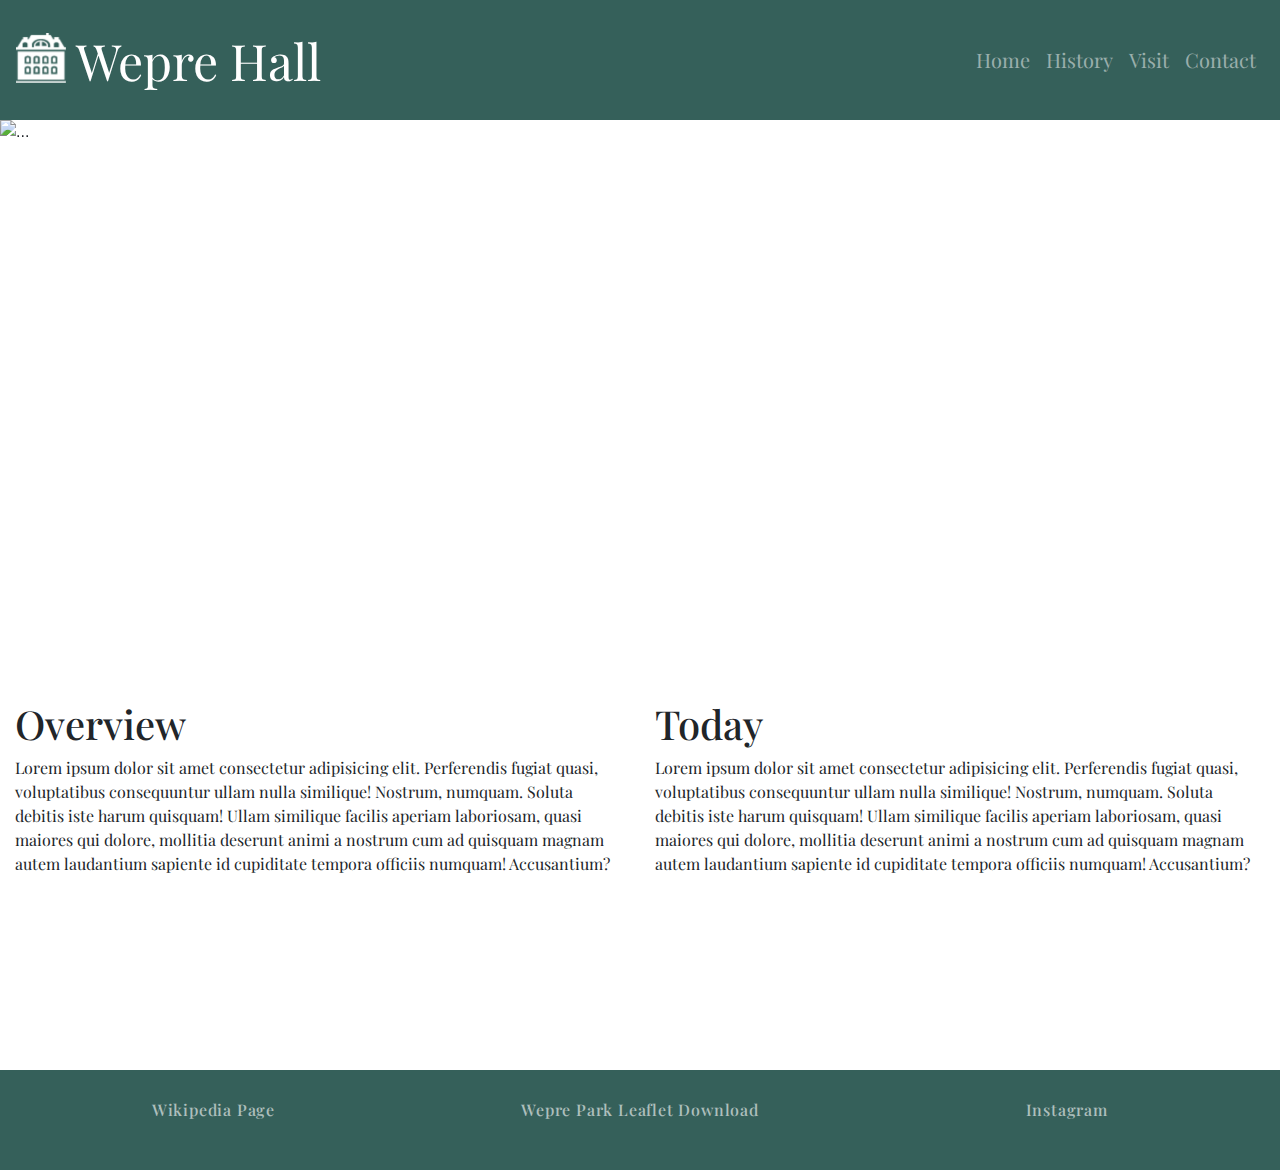
==== index.html @ 111f3ac3 "added content to index.html" ====
<!DOCTYPE html>
<html lang="en">
<head>
   
   
    <meta charset="UTF-8">
    <meta name="viewport" content="width=device-width, initial-scale=1.0">
    <title>Wepre Hall</title>
    <link href="https://fonts.googleapis.com/css2?family=Playfair+Display:wght@500&display=swap" rel="stylesheet">
     <link rel="stylesheet" href="https://maxcdn.bootstrapcdn.com/bootstrap/4.2.1/css/bootstrap.min.css" type="text/css" />
 <script src="https://kit.fontawesome.com/65dede8dbe.js" crossorigin="anonymous"></script>    
<link rel="stylesheet" href="assets/css/styles.css">
   
</head>
<body>
<header>
<nav class="navbar navbar-expand-md navbar-dark navbar-bg-colour">
<a class="navbar-brand title" href="">
<img src="assets/images/LogoMakr.png"  class="d-inline-block align-top logo" alt="" loading="lazy">
Wepre Hall</a>
<button class="navbar-toggler" type="button" data-toggle="collapse" data-target="#navbarTogglerDemo02" aria-controls="navbarTogglerDemo02" aria-expanded="false" aria-label="Toggle navigation">
    <span class="navbar-toggler-icon"></span>
  </button>
<div class="collapse navbar-collapse" id="navbarTogglerDemo02">

<ul class="navbar-nav ml-auto">
<li class="nav-item">
<a class="nav-link" href="index.html">Home</a>
</li>
<li class="nav-item">
<a class="nav-link" href="history.html">History</a>
</li>
<li class="nav-item">
<a class="nav-link" href="visit.html">Visit</a>
</li>
<li class="nav-item">
<a class="nav-link" href="contact.html">Contact</a>
</li>
</ul>
</div>
</nav>
</header>
<section>
<div id="carouselExampleIndicators" class="carousel slide" data-ride="carousel">
  <ol class="carousel-indicators">
    <li data-target="#carouselExampleIndicators" data-slide-to="0" class="active"></li>
    <li data-target="#carouselExampleIndicators" data-slide-to="1"></li>
    <li data-target="#carouselExampleIndicators" data-slide-to="2"></li>
  </ol>
  <div class="carousel-inner">
    <div class="carousel-item active">
      <img src="assets/images/pexels-img-main.jpg" class="d-block w-100  img-responsive" alt="...">
    </div>
    <div class="carousel-item">
      <img src="assets/images/pixabay-interior.jpg" class="d-block w-100  img-responsive" alt="...">
    </div>
    <div class="carousel-item">
      <img src="assets/images/pixabay-interior2.jpg" class="d-block w-100  img-responsive" alt="...">
    </div>
  </div>
  <a class="carousel-control-prev" href="#carouselExampleIndicators" role="button" data-slide="prev">
    <span class="carousel-control-prev-icon" aria-hidden="true"></span>
    <span class="sr-only">Previous</span>
  </a>
  <a class="carousel-control-next" href="#carouselExampleIndicators" role="button" data-slide="next">
    <span class="carousel-control-next-icon" aria-hidden="true"></span>
    <span class="sr-only">Next</span>
  </a>
</div>
</section>
<article class="container-fluid">
<div class="row">
<div class="col-lg-6 col-sm-12 home-content">
<h1>Overview</h1>
<p>Lorem ipsum dolor sit amet consectetur adipisicing elit. Perferendis fugiat quasi, voluptatibus consequuntur ullam nulla similique! Nostrum, numquam. Soluta debitis iste harum quisquam! Ullam similique facilis aperiam laboriosam, quasi maiores qui dolore, mollitia deserunt animi a nostrum cum ad quisquam magnam autem laudantium sapiente id cupiditate tempora officiis numquam! Accusantium?</p>
</div>
<div class="col-lg-6 col-sm-12 home-content">
<h1>Today</h1>
<p>Lorem ipsum dolor sit amet consectetur adipisicing elit. Perferendis fugiat quasi, voluptatibus consequuntur ullam nulla similique! Nostrum, numquam. Soluta debitis iste harum quisquam! Ullam similique facilis aperiam laboriosam, quasi maiores qui dolore, mollitia deserunt animi a nostrum cum ad quisquam magnam autem laudantium sapiente id cupiditate tempora officiis numquam! Accusantium?</p>
</div>
</div>

</article>
<footer class="container-fluid">
<div class="row">
<div class="col-sm-4">
<h6 class="footer-font">Wikipedia Page <i class="fab fa-wikipedia-w"></i></h6>

</div>
<div class="col-sm-4">
 <h6 class="footer-font">Wepre Park Leaflet Download <i class="fas fa-file-download"></i></h6>

</div>
<div class="col-sm-4">
<h6 class="footer-font">Instagram <i class="fab fa-instagram"></i></h6>

</div>
</div>
</footer>
<script src="https://code.jquery.com/jquery-3.5.1.slim.min.js" integrity="sha384-DfXdz2htPH0lsSSs5nCTpuj/zy4C+OGpamoFVy38MVBnE+IbbVYUew+OrCXaRkfj" crossorigin="anonymous"></script>     <script src="https://cdn.jsdelivr.net/npm/popper.js@1.16.1/dist/umd/popper.min.js" integrity="sha384-9/reFTGAW83EW2RDu2S0VKaIzap3H66lZH81PoYlFhbGU+6BZp6G7niu735Sk7lN" crossorigin="anonymous"></script>     <script src="https://stackpath.bootstrapcdn.com/bootstrap/4.5.2/js/bootstrap.min.js" integrity="sha384-B4gt1jrGC7Jh4AgTPSdUtOBvfO8shuf57BaghqFfPlYxofvL8/KUEfYiJOMMV+rV" crossorigin="anonymous"></script>
</body>
</html>
---- assets/css/styles.css ----
/*********************colours***********/
.navbar-bg-colour{
    background-color:#35605a;
    
}
/***************************Navbar**********************/
.title{
    font-family: 'Playfair Display', serif;
    font-size: 50px;
    
}
.navbar{
    min-height: 120px;
    font-size: 20px;
    font-family: 'Playfair Display', serif;
}
.logo{
    margin-top: 10px;
height: 50px;
width: 50px;
}

/************************Footer***********************/

footer{
    background-color: #35605a;
     min-height: 100px;
     color:#fff;
     font-weight: 300;
     text-align: center;
     font-family: 'Playfair Display', serif;
     letter-spacing: 0.8px;
     padding-top: 30px;
     padding-bottom: 30px;
}

.footer-font{
    opacity: 0.6;
}
.footer-font:hover{
    opacity: 0.8;
}

/******************media queries***************/

@media(max-width:760px){
.title{
    font-size: 30px;
}
.logo{
    height: 30px;
    width: 30px;
}
.navbar{
   min-height: 32px;
} 
}

@media(max-width:575px){
  .title{
    font-size: 25px;
}
.logo{
    height: 25px;
    width: 25px;
    margin-top: 5px;
} 

}

@media(min-width:1000px){

.carousel-item{
    height: 550px;
}
}


/**********************************Home Page*****************************/

.home-content{
    height: 400px;
    width: 100%;
    font-family: 'Playfair Display', serif;
    padding-top: 30px;
}
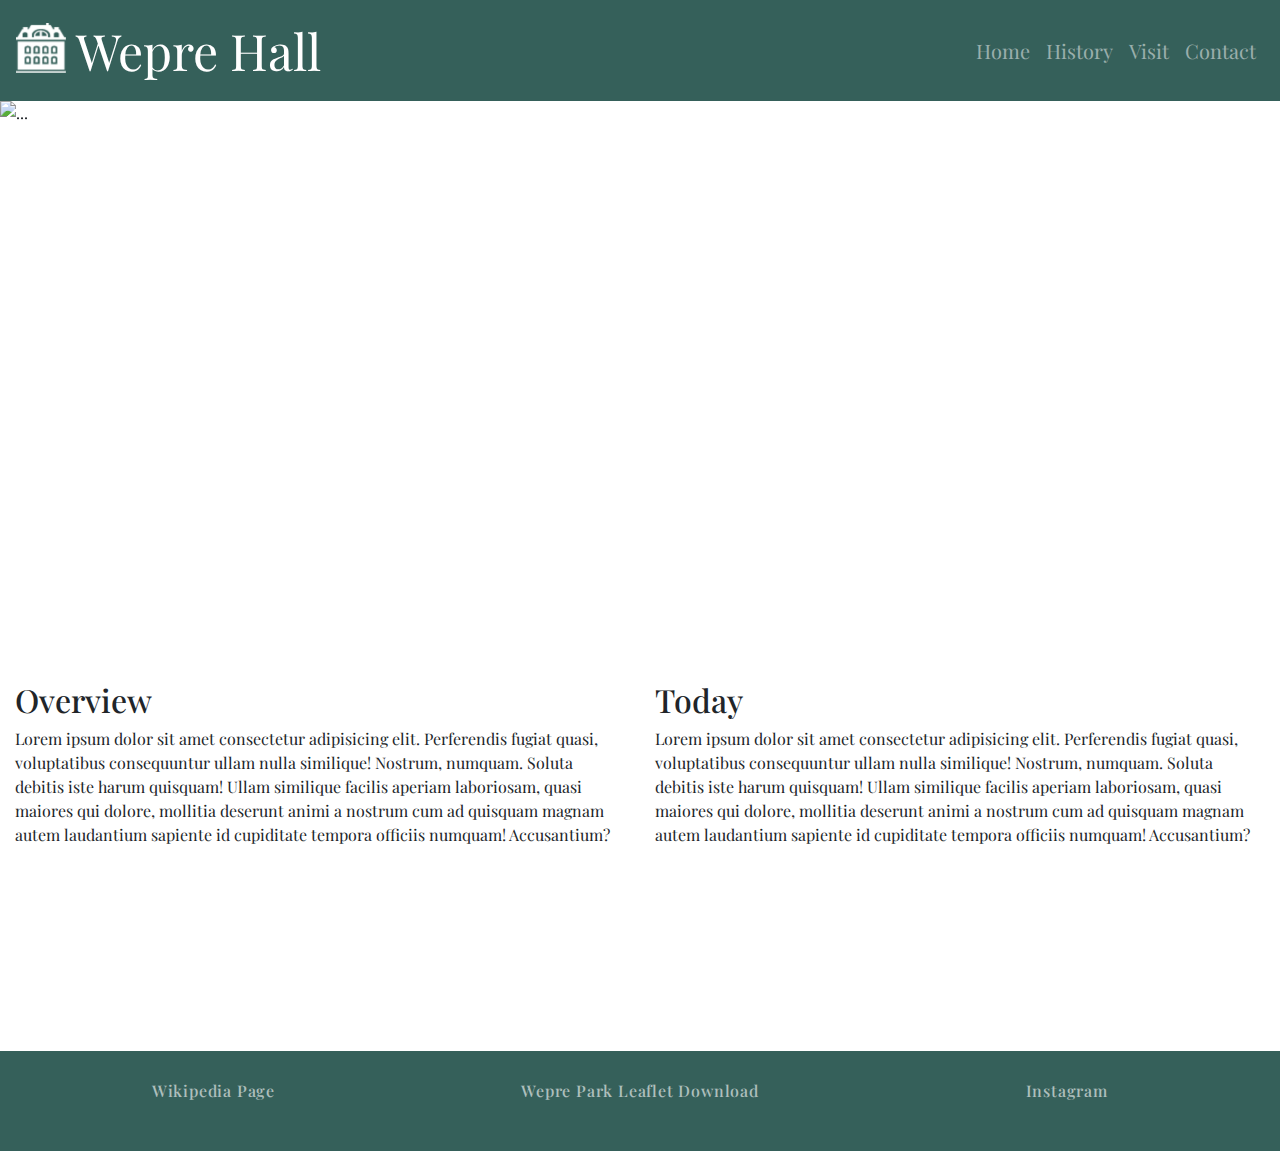
==== commit 714ecdbe: "add image and timeline to history.html" ====
--- a/index.html
+++ b/index.html
@@ -71,11 +71,11 @@
 <article class="container-fluid">
 <div class="row">
 <div class="col-lg-6 col-sm-12 home-content">
-<h1>Overview</h1>
+<h2>Overview <i class="fas fa-binoculars"></i></h2>
 <p>Lorem ipsum dolor sit amet consectetur adipisicing elit. Perferendis fugiat quasi, voluptatibus consequuntur ullam nulla similique! Nostrum, numquam. Soluta debitis iste harum quisquam! Ullam similique facilis aperiam laboriosam, quasi maiores qui dolore, mollitia deserunt animi a nostrum cum ad quisquam magnam autem laudantium sapiente id cupiditate tempora officiis numquam! Accusantium?</p>
 </div>
 <div class="col-lg-6 col-sm-12 home-content">
-<h1>Today</h1>
+<h2>Today <i class="fas fa-calendar-day"></i></h2>
 <p>Lorem ipsum dolor sit amet consectetur adipisicing elit. Perferendis fugiat quasi, voluptatibus consequuntur ullam nulla similique! Nostrum, numquam. Soluta debitis iste harum quisquam! Ullam similique facilis aperiam laboriosam, quasi maiores qui dolore, mollitia deserunt animi a nostrum cum ad quisquam magnam autem laudantium sapiente id cupiditate tempora officiis numquam! Accusantium?</p>
 </div>
 </div>
--- a/assets/css/styles.css
+++ b/assets/css/styles.css
@@ -1,3 +1,9 @@
+body {
+    font-family: 'Playfair Display', serif;
+}
+
+
+
 /*********************colours***********/
 .navbar-bg-colour{
     background-color:#35605a;
@@ -10,7 +16,7 @@
     
 }
 .navbar{
-    min-height: 120px;
+    min-height: 100px;
     font-size: 20px;
     font-family: 'Playfair Display', serif;
 }
@@ -43,7 +49,7 @@
 
 /******************media queries***************/
 
-@media(max-width:760px){
+@media(max-width:1000px){
 .title{
     font-size: 30px;
 }
@@ -73,6 +79,10 @@
 .carousel-item{
     height: 550px;
 }
+
+.big-pic-history{
+    max-height:650px;
+    }
 }
 
 
@@ -85,3 +95,63 @@
     padding-top: 30px;
 }
 
+/******************History*****************************/
+
+.big-pic-history{
+    width: 100%;
+    }
+
+.history-heading {
+
+    margin: 50px 0 50px 0;
+}
+.history-heading i {
+    padding-left: 5px;
+}
+
+.timeline-item {
+    padding: 4em 2em 0em 2em;
+    position: relative;
+    
+    border-left: 1px solid;
+}
+
+.timeline-item p {
+    padding: 0;
+    margin: 0;
+}
+
+.timeline-item:before {
+    content: attr(data-dates);
+    position: absolute;
+    left: 2.5em;
+    top: 3em;
+    display: block;
+    font-weight: 500;
+    font-size: 0.8em;
+    padding: 0;
+    margin: 0;
+}
+
+.timeline-item:after {
+    width: 12px;
+    height: 12px;
+    display: block;
+    top: 2.4em;
+    position: absolute;
+    left: -6px;
+    border-radius: 12px;
+    content: '';
+    background: #35605a;
+}
+
+.history-items {
+    margin-bottom: 30px;
+}
+
+.section-column{
+    margin-left:50px;
+}
+
+/********************************Visit page****************************/
+
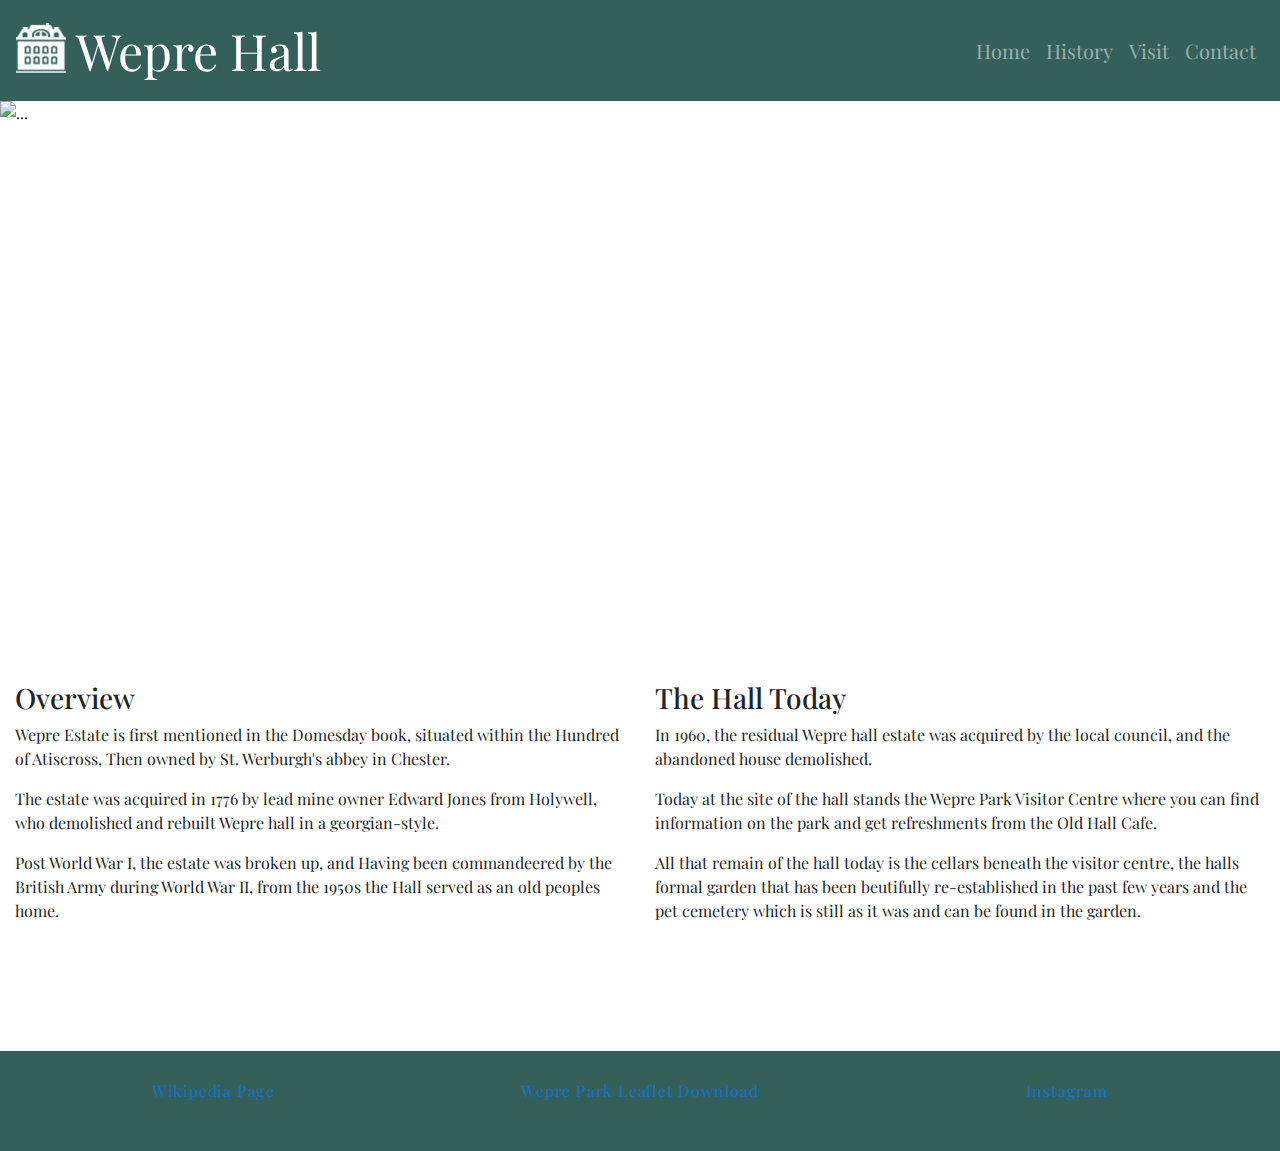
==== commit 7574e031: "add bootstap classes to make navbar sticky" ====
--- a/index.html
+++ b/index.html
@@ -1,102 +1,145 @@
 <!DOCTYPE html>
 <html lang="en">
+
 <head>
-   
-   
-    <meta charset="UTF-8">
-    <meta name="viewport" content="width=device-width, initial-scale=1.0">
-    <title>Wepre Hall</title>
-    <link href="https://fonts.googleapis.com/css2?family=Playfair+Display:wght@500&display=swap" rel="stylesheet">
-     <link rel="stylesheet" href="https://maxcdn.bootstrapcdn.com/bootstrap/4.2.1/css/bootstrap.min.css" type="text/css" />
- <script src="https://kit.fontawesome.com/65dede8dbe.js" crossorigin="anonymous"></script>    
-<link rel="stylesheet" href="assets/css/styles.css">
-   
+
+
+	<meta charset="UTF-8">
+	<meta name="viewport" content="width=device-width, initial-scale=1.0">
+
+	<link rel="apple-touch-icon" sizes="180x180" href="assets/favicon/apple-touch-icon.png">
+	<link rel="icon" type="image/png" sizes="32x32" href="assets/favicon/favicon-32x32.png">
+	<link rel="icon" type="image/png" sizes="16x16" href="assets/favicon/favicon-16x16.png">
+	<link rel="manifest" href="assets/favicon/site.webmanifest">
+	<link rel="mask-icon" href="assets/favicon/safari-pinned-tab.svg" color="#5bbad5">
+	<meta name="msapplication-TileColor" content="#da532c">
+	<meta name="theme-color" content="#ffffff">
+
+
+
+	<title>Wepre Hall</title>
+	<link href="https://fonts.googleapis.com/css2?family=Playfair+Display:wght@500&display=swap" rel="stylesheet">
+	<link rel="stylesheet" href="https://maxcdn.bootstrapcdn.com/bootstrap/4.2.1/css/bootstrap.min.css"
+		type="text/css" />
+	<script src="https://kit.fontawesome.com/65dede8dbe.js" crossorigin="anonymous"></script>
+	<link rel="stylesheet" href="assets/css/styles.css">
+
 </head>
+
 <body>
-<header>
-<nav class="navbar navbar-expand-md navbar-dark navbar-bg-colour">
-<a class="navbar-brand title" href="">
-<img src="assets/images/LogoMakr.png"  class="d-inline-block align-top logo" alt="" loading="lazy">
+	<header class="sticky-top">
+		<nav class="navbar navbar-expand-md navbar-dark navbar-bg-colour">
+			<a class="navbar-brand title" href="">
+				<img src="assets/images/LogoMakr.png"  class="d-inline-block align-top logo" alt="" loading="lazy">
 Wepre Hall</a>
-<button class="navbar-toggler" type="button" data-toggle="collapse" data-target="#navbarTogglerDemo02" aria-controls="navbarTogglerDemo02" aria-expanded="false" aria-label="Toggle navigation">
+				<button class="navbar-toggler" type="button" data-toggle="collapse" data-target="#navbarTogglerDemo02" aria-controls="navbarTogglerDemo02" aria-expanded="false" aria-label="Toggle navigation">
     <span class="navbar-toggler-icon"></span>
   </button>
-<div class="collapse navbar-collapse" id="navbarTogglerDemo02">
+				<div class="collapse navbar-collapse" id="navbarTogglerDemo02">
 
-<ul class="navbar-nav ml-auto">
-<li class="nav-item">
-<a class="nav-link" href="index.html">Home</a>
-</li>
-<li class="nav-item">
-<a class="nav-link" href="history.html">History</a>
-</li>
-<li class="nav-item">
-<a class="nav-link" href="visit.html">Visit</a>
-</li>
-<li class="nav-item">
-<a class="nav-link" href="contact.html">Contact</a>
-</li>
-</ul>
-</div>
-</nav>
-</header>
-<section>
-<div id="carouselExampleIndicators" class="carousel slide" data-ride="carousel">
-  <ol class="carousel-indicators">
-    <li data-target="#carouselExampleIndicators" data-slide-to="0" class="active"></li>
-    <li data-target="#carouselExampleIndicators" data-slide-to="1"></li>
-    <li data-target="#carouselExampleIndicators" data-slide-to="2"></li>
-  </ol>
-  <div class="carousel-inner">
-    <div class="carousel-item active">
-      <img src="assets/images/pexels-img-main.jpg" class="d-block w-100  img-responsive" alt="...">
+					<ul class="navbar-nav ml-auto">
+						<li class="nav-item">
+							<a class="nav-link" href="index.html">Home</a>
+						</li>
+						<li class="nav-item">
+							<a class="nav-link" href="history.html">History</a>
+						</li>
+						<li class="nav-item">
+							<a class="nav-link" href="visit.html">Visit</a>
+						</li>
+						<li class="nav-item">
+							<a class="nav-link" href="contact.html">Contact</a>
+						</li>
+					</ul>
+				</div>
+		</nav>
+	</header>
+	<aside>
+		<div id="carouselExampleIndicators" class="carousel slide" data-ride="carousel">
+			<ol class="carousel-indicators">
+				<li data-target="#carouselExampleIndicators" data-slide-to="0" class="active"></li>
+				<li data-target="#carouselExampleIndicators" data-slide-to="1"></li>
+				<li data-target="#carouselExampleIndicators" data-slide-to="2"></li>
+			</ol>
+			<div class="carousel-inner">
+				<div class="carousel-item active">
+					<img src="assets/images/pexels-img-main.jpg" class="d-block w-100  img-responsive" alt="...">
     </div>
-    <div class="carousel-item">
-      <img src="assets/images/pixabay-interior.jpg" class="d-block w-100  img-responsive" alt="...">
+					<div class="carousel-item">
+						<img src="assets/images/pixabay-interior.jpg" class="d-block w-100  img-responsive" alt="...">
     </div>
-    <div class="carousel-item">
-      <img src="assets/images/pixabay-interior2.jpg" class="d-block w-100  img-responsive" alt="...">
+						<div class="carousel-item">
+							<img src="assets/images/pixabay-interior2.jpg" class="d-block w-100  img-responsive" alt="...">
     </div>
-  </div>
-  <a class="carousel-control-prev" href="#carouselExampleIndicators" role="button" data-slide="prev">
-    <span class="carousel-control-prev-icon" aria-hidden="true"></span>
-    <span class="sr-only">Previous</span>
-  </a>
-  <a class="carousel-control-next" href="#carouselExampleIndicators" role="button" data-slide="next">
-    <span class="carousel-control-next-icon" aria-hidden="true"></span>
-    <span class="sr-only">Next</span>
-  </a>
-</div>
-</section>
-<article class="container-fluid">
-<div class="row">
-<div class="col-lg-6 col-sm-12 home-content">
-<h2>Overview <i class="fas fa-binoculars"></i></h2>
-<p>Lorem ipsum dolor sit amet consectetur adipisicing elit. Perferendis fugiat quasi, voluptatibus consequuntur ullam nulla similique! Nostrum, numquam. Soluta debitis iste harum quisquam! Ullam similique facilis aperiam laboriosam, quasi maiores qui dolore, mollitia deserunt animi a nostrum cum ad quisquam magnam autem laudantium sapiente id cupiditate tempora officiis numquam! Accusantium?</p>
-</div>
-<div class="col-lg-6 col-sm-12 home-content">
-<h2>Today <i class="fas fa-calendar-day"></i></h2>
-<p>Lorem ipsum dolor sit amet consectetur adipisicing elit. Perferendis fugiat quasi, voluptatibus consequuntur ullam nulla similique! Nostrum, numquam. Soluta debitis iste harum quisquam! Ullam similique facilis aperiam laboriosam, quasi maiores qui dolore, mollitia deserunt animi a nostrum cum ad quisquam magnam autem laudantium sapiente id cupiditate tempora officiis numquam! Accusantium?</p>
-</div>
-</div>
+						</div>
+						<a class="carousel-control-prev" href="#carouselExampleIndicators" role="button"
+							data-slide="prev">
+							<span class="carousel-control-prev-icon" aria-hidden="true"></span>
+							<span class="sr-only">Previous</span>
+						</a>
+						<a class="carousel-control-next" href="#carouselExampleIndicators" role="button"
+							data-slide="next">
+							<span class="carousel-control-next-icon" aria-hidden="true"></span>
+							<span class="sr-only">Next</span>
+						</a>
+					</div>
+	</aside>
+	<section class="container-fluid">
+		<div class="row">
+			<div class="col-lg-6 col-sm-12 home-content">
+				<h3 class="overview-heading">Overview <i class="fas fa-binoculars"></i></h3>
+				<p>Wepre Estate is first mentioned in the Domesday book, situated within the Hundred of Atiscross, Then
+					owned by St. Werburgh's abbey in Chester.</p>
+					
+					<p>The estate was acquired in 1776 by lead mine owner Edward Jones from Holywell, who demolished and rebuilt Wepre hall in a georgian-style.</p>
+<p>	Post World War I, the estate was broken up, and Having been commandeered by the British Army during
+				World War II, from the 1950s the Hall served as an old peoples home.</p>
+			</div>
+			<div class="col-lg-6 col-sm-12 home-content">
+				<h3 class="the-hall-today-heading">The Hall Today <i class="fas fa-calendar-day"></i></h3>
+			
+				<p>In 1960, the residual Wepre hall estate was acquired by the local council, and the abandoned house demolished.</p>
+                <p>Today at the site of the hall stands the Wepre Park Visitor Centre where you can find information on the park and get refreshments from the Old Hall Cafe.</p>
+                <p>All that remain of the hall today is the cellars beneath the visitor centre, the halls formal garden that has been beutifully re-established in the past few years and the pet cemetery which is still as it was and can be found in the garden.</p> 
+                </div>
+			</div>
 
-</article>
-<footer class="container-fluid">
-<div class="row">
-<div class="col-sm-4">
-<h6 class="footer-font">Wikipedia Page <i class="fab fa-wikipedia-w"></i></h6>
+	</section>
+	<footer class="container-fluid">
+		<div class="row">
+			<div class="col-sm-4 footer-style">
+				<a href="https://en.wikipedia.org/wiki/Wepre_Park" target="_blank">
+					<h6 class="footer-font">Wikipedia Page
+						<i class="fab fa-wikipedia-w"></i></h6>
+				</a>
 
-</div>
-<div class="col-sm-4">
- <h6 class="footer-font">Wepre Park Leaflet Download <i class="fas fa-file-download"></i></h6>
+			</div>
+			<div class="col-sm-4 footer-style">
+				<a href="assets/docs/Discover-Wepre-Park-Booklet.pdf" target="_blank">
+					<h6 class="footer-font">Wepre Park Leaflet Download
+						<i class="fas fa-file-download"></i></h6>
+				</a>
 
-</div>
-<div class="col-sm-4">
-<h6 class="footer-font">Instagram <i class="fab fa-instagram"></i></h6>
+			</div>
+			<div class="col-sm-4 footer-style">
+				<a href="https://www.instagram.com" target="_blank">
+					<h6 class="footer-font">Instagram
+						<i class="fab fa-instagram"></i> </h6>
+				</a>
 
-</div>
-</div>
-</footer>
-<script src="https://code.jquery.com/jquery-3.5.1.slim.min.js" integrity="sha384-DfXdz2htPH0lsSSs5nCTpuj/zy4C+OGpamoFVy38MVBnE+IbbVYUew+OrCXaRkfj" crossorigin="anonymous"></script>     <script src="https://cdn.jsdelivr.net/npm/popper.js@1.16.1/dist/umd/popper.min.js" integrity="sha384-9/reFTGAW83EW2RDu2S0VKaIzap3H66lZH81PoYlFhbGU+6BZp6G7niu735Sk7lN" crossorigin="anonymous"></script>     <script src="https://stackpath.bootstrapcdn.com/bootstrap/4.5.2/js/bootstrap.min.js" integrity="sha384-B4gt1jrGC7Jh4AgTPSdUtOBvfO8shuf57BaghqFfPlYxofvL8/KUEfYiJOMMV+rV" crossorigin="anonymous"></script>
+			</div>
+		</div>
+	</footer>
+	<!-- /*below code copied off slack channel* -->
+	<script src="https://code.jquery.com/jquery-3.5.1.slim.min.js"
+		integrity="sha384-DfXdz2htPH0lsSSs5nCTpuj/zy4C+OGpamoFVy38MVBnE+IbbVYUew+OrCXaRkfj" crossorigin="anonymous">
+	</script>
+	<script src="https://cdn.jsdelivr.net/npm/popper.js@1.16.1/dist/umd/popper.min.js"
+		integrity="sha384-9/reFTGAW83EW2RDu2S0VKaIzap3H66lZH81PoYlFhbGU+6BZp6G7niu735Sk7lN" crossorigin="anonymous">
+	</script>
+	<script src="https://stackpath.bootstrapcdn.com/bootstrap/4.5.2/js/bootstrap.min.js"
+		integrity="sha384-B4gt1jrGC7Jh4AgTPSdUtOBvfO8shuf57BaghqFfPlYxofvL8/KUEfYiJOMMV+rV" crossorigin="anonymous">
+	</script>
 </body>
+
 </html>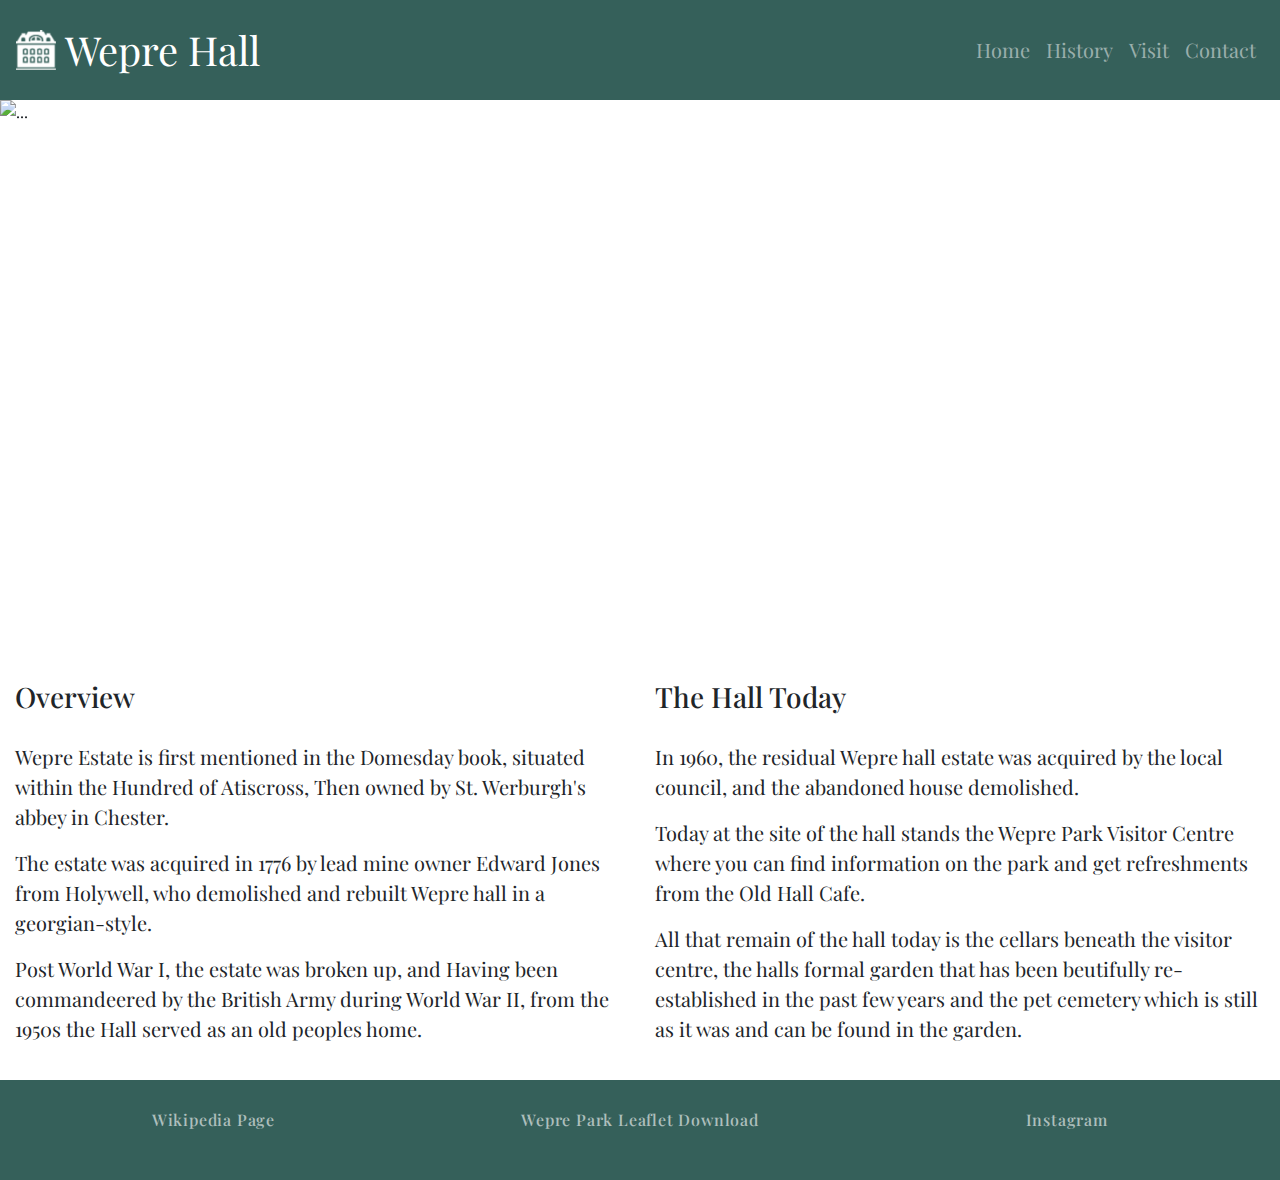
==== commit d73a8b4a: "formatted all docs using prettier" ====
--- a/index.html
+++ b/index.html
@@ -1,145 +1,248 @@
 <!DOCTYPE html>
 <html lang="en">
+  <head>
+    <meta charset="UTF-8" />
+    <meta name="viewport" content="width=device-width, initial-scale=1.0" />
+    <title>Wepre Hall</title>
+    <!-- Favicon link sourced from Realfavicongenerator.net  -->
+    <link
+      rel="apple-touch-icon"
+      sizes="180x180"
+      href="assets/favicon/apple-touch-icon.png"
+    />
+    <link
+      rel="icon"
+      type="image/png"
+      sizes="32x32"
+      href="assets/favicon/favicon-32x32.png"
+    />
+    <link
+      rel="icon"
+      type="image/png"
+      sizes="16x16"
+      href="assets/favicon/favicon-16x16.png"
+    />
+    <link rel="manifest" href="assets/favicon/site.webmanifest" />
+    <link
+      rel="mask-icon"
+      href="assets/favicon/safari-pinned-tab.svg"
+      color="#5bbad5"
+    />
+    <meta name="msapplication-TileColor" content="#da532c" />
+    <meta name="theme-color" content="#ffffff" />
 
-<head>
-
-
-	<meta charset="UTF-8">
-	<meta name="viewport" content="width=device-width, initial-scale=1.0">
-
-	<link rel="apple-touch-icon" sizes="180x180" href="assets/favicon/apple-touch-icon.png">
-	<link rel="icon" type="image/png" sizes="32x32" href="assets/favicon/favicon-32x32.png">
-	<link rel="icon" type="image/png" sizes="16x16" href="assets/favicon/favicon-16x16.png">
-	<link rel="manifest" href="assets/favicon/site.webmanifest">
-	<link rel="mask-icon" href="assets/favicon/safari-pinned-tab.svg" color="#5bbad5">
-	<meta name="msapplication-TileColor" content="#da532c">
-	<meta name="theme-color" content="#ffffff">
-
-
-
-	<title>Wepre Hall</title>
-	<link href="https://fonts.googleapis.com/css2?family=Playfair+Display:wght@500&display=swap" rel="stylesheet">
-	<link rel="stylesheet" href="https://maxcdn.bootstrapcdn.com/bootstrap/4.2.1/css/bootstrap.min.css"
-		type="text/css" />
-	<script src="https://kit.fontawesome.com/65dede8dbe.js" crossorigin="anonymous"></script>
-	<link rel="stylesheet" href="assets/css/styles.css">
-
-</head>
-
-<body>
-	<header class="sticky-top">
-		<nav class="navbar navbar-expand-md navbar-dark navbar-bg-colour">
-			<a class="navbar-brand title" href="">
-				<img src="assets/images/LogoMakr.png"  class="d-inline-block align-top logo" alt="" loading="lazy">
-Wepre Hall</a>
-				<button class="navbar-toggler" type="button" data-toggle="collapse" data-target="#navbarTogglerDemo02" aria-controls="navbarTogglerDemo02" aria-expanded="false" aria-label="Toggle navigation">
-    <span class="navbar-toggler-icon"></span>
-  </button>
-				<div class="collapse navbar-collapse" id="navbarTogglerDemo02">
-
-					<ul class="navbar-nav ml-auto">
-						<li class="nav-item">
-							<a class="nav-link" href="index.html">Home</a>
-						</li>
-						<li class="nav-item">
-							<a class="nav-link" href="history.html">History</a>
-						</li>
-						<li class="nav-item">
-							<a class="nav-link" href="visit.html">Visit</a>
-						</li>
-						<li class="nav-item">
-							<a class="nav-link" href="contact.html">Contact</a>
-						</li>
-					</ul>
-				</div>
-		</nav>
-	</header>
-	<aside>
-		<div id="carouselExampleIndicators" class="carousel slide" data-ride="carousel">
-			<ol class="carousel-indicators">
-				<li data-target="#carouselExampleIndicators" data-slide-to="0" class="active"></li>
-				<li data-target="#carouselExampleIndicators" data-slide-to="1"></li>
-				<li data-target="#carouselExampleIndicators" data-slide-to="2"></li>
-			</ol>
-			<div class="carousel-inner">
-				<div class="carousel-item active">
-					<img src="assets/images/pexels-img-main.jpg" class="d-block w-100  img-responsive" alt="...">
-    </div>
-					<div class="carousel-item">
-						<img src="assets/images/pixabay-interior.jpg" class="d-block w-100  img-responsive" alt="...">
-    </div>
-						<div class="carousel-item">
-							<img src="assets/images/pixabay-interior2.jpg" class="d-block w-100  img-responsive" alt="...">
-    </div>
-						</div>
-						<a class="carousel-control-prev" href="#carouselExampleIndicators" role="button"
-							data-slide="prev">
-							<span class="carousel-control-prev-icon" aria-hidden="true"></span>
-							<span class="sr-only">Previous</span>
-						</a>
-						<a class="carousel-control-next" href="#carouselExampleIndicators" role="button"
-							data-slide="next">
-							<span class="carousel-control-next-icon" aria-hidden="true"></span>
-							<span class="sr-only">Next</span>
-						</a>
-					</div>
-	</aside>
-	<section class="container-fluid">
-		<div class="row">
-			<div class="col-lg-6 col-sm-12 home-content">
-				<h3 class="overview-heading">Overview <i class="fas fa-binoculars"></i></h3>
-				<p>Wepre Estate is first mentioned in the Domesday book, situated within the Hundred of Atiscross, Then
-					owned by St. Werburgh's abbey in Chester.</p>
-					
-					<p>The estate was acquired in 1776 by lead mine owner Edward Jones from Holywell, who demolished and rebuilt Wepre hall in a georgian-style.</p>
-<p>	Post World War I, the estate was broken up, and Having been commandeered by the British Army during
-				World War II, from the 1950s the Hall served as an old peoples home.</p>
-			</div>
-			<div class="col-lg-6 col-sm-12 home-content">
-				<h3 class="the-hall-today-heading">The Hall Today <i class="fas fa-calendar-day"></i></h3>
-			
-				<p>In 1960, the residual Wepre hall estate was acquired by the local council, and the abandoned house demolished.</p>
-                <p>Today at the site of the hall stands the Wepre Park Visitor Centre where you can find information on the park and get refreshments from the Old Hall Cafe.</p>
-                <p>All that remain of the hall today is the cellars beneath the visitor centre, the halls formal garden that has been beutifully re-established in the past few years and the pet cemetery which is still as it was and can be found in the garden.</p> 
-                </div>
-			</div>
-
-	</section>
-	<footer class="container-fluid">
-		<div class="row">
-			<div class="col-sm-4 footer-style">
-				<a href="https://en.wikipedia.org/wiki/Wepre_Park" target="_blank">
-					<h6 class="footer-font">Wikipedia Page
-						<i class="fab fa-wikipedia-w"></i></h6>
-				</a>
-
-			</div>
-			<div class="col-sm-4 footer-style">
-				<a href="assets/docs/Discover-Wepre-Park-Booklet.pdf" target="_blank">
-					<h6 class="footer-font">Wepre Park Leaflet Download
-						<i class="fas fa-file-download"></i></h6>
-				</a>
-
-			</div>
-			<div class="col-sm-4 footer-style">
-				<a href="https://www.instagram.com" target="_blank">
-					<h6 class="footer-font">Instagram
-						<i class="fab fa-instagram"></i> </h6>
-				</a>
-
-			</div>
-		</div>
-	</footer>
-	<!-- /*below code copied off slack channel* -->
-	<script src="https://code.jquery.com/jquery-3.5.1.slim.min.js"
-		integrity="sha384-DfXdz2htPH0lsSSs5nCTpuj/zy4C+OGpamoFVy38MVBnE+IbbVYUew+OrCXaRkfj" crossorigin="anonymous">
-	</script>
-	<script src="https://cdn.jsdelivr.net/npm/popper.js@1.16.1/dist/umd/popper.min.js"
-		integrity="sha384-9/reFTGAW83EW2RDu2S0VKaIzap3H66lZH81PoYlFhbGU+6BZp6G7niu735Sk7lN" crossorigin="anonymous">
-	</script>
-	<script src="https://stackpath.bootstrapcdn.com/bootstrap/4.5.2/js/bootstrap.min.js"
-		integrity="sha384-B4gt1jrGC7Jh4AgTPSdUtOBvfO8shuf57BaghqFfPlYxofvL8/KUEfYiJOMMV+rV" crossorigin="anonymous">
-	</script>
-</body>
-
-</html>+    <!-- google fonts CDN -->
+    <link
+      href="https://fonts.googleapis.com/css2?family=Playfair+Display:wght@500&display=swap"
+      rel="stylesheet"
+    />
+    <!-- Bootsrap 4 CDN -->
+    <link
+      rel="stylesheet"
+      href="https://maxcdn.bootstrapcdn.com/bootstrap/4.2.1/css/bootstrap.min.css"
+      type="text/css"
+    />
+    <!-- Font awesome CDN -->
+    <script
+      src="https://kit.fontawesome.com/65dede8dbe.js"
+      crossorigin="anonymous"
+    ></script>
+    <!-- link to stylesheet -->
+    <link rel="stylesheet" href="assets/css/styles.css" />
+  </head>
+  <body>
+    <!-- Below code is for the Navbar -->
+    <header class="sticky-top">
+      <nav class="navbar navbar-expand-md navbar-dark navbar-bg-colour">
+        <a class="navbar-brand title" href="index.html">
+          <!-- Below code was sourced from LogoMakr.com and is for the logo -->
+          <img
+            src="assets/images/LogoMakr.png"
+            class="d-inline-block align-top logo"
+            alt="house-logo"
+            loading="lazy"
+          />
+          Wepre Hall</a
+        >
+        <button
+          class="navbar-toggler"
+          type="button"
+          data-toggle="collapse"
+          data-target="#navbarTogglerDemo02"
+          aria-controls="navbarTogglerDemo02"
+          aria-expanded="false"
+          aria-label="Toggle navigation"
+        >
+          <span class="navbar-toggler-icon"></span>
+        </button>
+        <div class="collapse navbar-collapse" id="navbarTogglerDemo02">
+          <ul class="navbar-nav ml-auto">
+            <li class="nav-item">
+              <a class="nav-link" href="index.html">Home</a>
+            </li>
+            <li class="nav-item">
+              <a class="nav-link" href="history.html">History</a>
+            </li>
+            <li class="nav-item">
+              <a class="nav-link" href="visit.html">Visit</a>
+            </li>
+            <li class="nav-item">
+              <a class="nav-link" href="contact.html">Contact</a>
+            </li>
+          </ul>
+        </div>
+      </nav>
+    </header>
+    <!-- Below code is for the image carousel -->
+    <aside>
+      <div
+        id="carouselExampleIndicators"
+        class="carousel slide"
+        data-ride="carousel"
+      >
+        <ol class="carousel-indicators">
+          <li
+            data-target="#carouselExampleIndicators"
+            data-slide-to="0"
+            class="active"
+          ></li>
+          <li data-target="#carouselExampleIndicators" data-slide-to="1"></li>
+          <li data-target="#carouselExampleIndicators" data-slide-to="2"></li>
+        </ol>
+        <div class="carousel-inner">
+          <div class="carousel-item active">
+            <img
+              src="assets/images/pexels-img-main.jpg"
+              class="d-block w-100 img-responsive"
+              alt="..."
+            />
+          </div>
+          <div class="carousel-item">
+            <img
+              src="assets/images/pixabay-interior.jpg"
+              class="d-block w-100 img-responsive"
+              alt="..."
+            />
+          </div>
+          <div class="carousel-item">
+            <img
+              src="assets/images/pixabay-interior2.jpg"
+              class="d-block w-100 img-responsive"
+              alt="..."
+            />
+          </div>
+        </div>
+        <a
+          class="carousel-control-prev"
+          href="#carouselExampleIndicators"
+          role="button"
+          data-slide="prev"
+        >
+          <span class="carousel-control-prev-icon" aria-hidden="true"></span>
+          <span class="sr-only">Previous</span>
+        </a>
+        <a
+          class="carousel-control-next"
+          href="#carouselExampleIndicators"
+          role="button"
+          data-slide="next"
+        >
+          <span class="carousel-control-next-icon" aria-hidden="true"></span>
+          <span class="sr-only">Next</span>
+        </a>
+      </div>
+    </aside>
+    <!-- Below code is for the main content -->
+    <main>
+      <section class="container-fluid">
+        <div class="row">
+          <div class="col-lg-6 col-sm-12 home-content">
+            <h3 class="overview-heading">
+              Overview <i class="fas fa-binoculars"></i>
+            </h3>
+            <p>
+              Wepre Estate is first mentioned in the Domesday book, situated
+              within the Hundred of Atiscross, Then owned by St. Werburgh's
+              abbey in Chester.
+            </p>
+            <p>
+              The estate was acquired in 1776 by lead mine owner Edward Jones
+              from Holywell, who demolished and rebuilt Wepre hall in a
+              georgian-style.
+            </p>
+            <p>
+              Post World War I, the estate was broken up, and Having been
+              commandeered by the British Army during World War II, from the
+              1950s the Hall served as an old peoples home.
+            </p>
+          </div>
+          <div class="col-lg-6 col-sm-12 home-content">
+            <h3 class="the-hall-today-heading">
+              The Hall Today <i class="fas fa-calendar-day"></i>
+            </h3>
+            <p>
+              In 1960, the residual Wepre hall estate was acquired by the local
+              council, and the abandoned house demolished.
+            </p>
+            <p>
+              Today at the site of the hall stands the Wepre Park Visitor Centre
+              where you can find information on the park and get refreshments
+              from the Old Hall Cafe.
+            </p>
+            <p>
+              All that remain of the hall today is the cellars beneath the
+              visitor centre, the halls formal garden that has been beutifully
+              re-established in the past few years and the pet cemetery which is
+              still as it was and can be found in the garden.
+            </p>
+          </div>
+        </div>
+      </section>
+    </main>
+    <!-- Below code is for the footer -->
+    <footer class="container-fluid">
+      <div class="row">
+        <div class="col-sm-4 footer-style">
+          <!-- Link to wikipedia with icon -->
+          <a href="https://en.wikipedia.org/wiki/Wepre_Park" target="_blank">
+            <h6 class="footer-font">
+              Wikipedia Page <i class="fab fa-wikipedia-w"></i>
+            </h6>
+          </a>
+        </div>
+        <div class="col-sm-4 footer-style">
+          <!-- Link to wepre park leaflet with icon -->
+          <a href="assets/docs/Discover-Wepre-Park-Booklet.pdf" target="_blank">
+            <h6 class="footer-font">
+              Wepre Park Leaflet Download <i class="fas fa-file-download"></i>
+            </h6>
+          </a>
+        </div>
+        <div class="col-sm-4 footer-style">
+          <!-- Link to instagram with icon -->
+          <a href="https://www.instagram.com" target="_blank">
+            <h6 class="footer-font">
+              Instagram <i class="fab fa-instagram"></i>
+            </h6>
+          </a>
+        </div>
+      </div>
+    </footer>
+    <!--Below code is for the burger icon and is copied off stack overflow -->
+    <script
+      src="https://code.jquery.com/jquery-3.5.1.slim.min.js"
+      integrity="sha384-DfXdz2htPH0lsSSs5nCTpuj/zy4C+OGpamoFVy38MVBnE+IbbVYUew+OrCXaRkfj"
+      crossorigin="anonymous"
+    ></script>
+    <script
+      src="https://cdn.jsdelivr.net/npm/popper.js@1.16.1/dist/umd/popper.min.js"
+      integrity="sha384-9/reFTGAW83EW2RDu2S0VKaIzap3H66lZH81PoYlFhbGU+6BZp6G7niu735Sk7lN"
+      crossorigin="anonymous"
+    ></script>
+    <script
+      src="https://stackpath.bootstrapcdn.com/bootstrap/4.5.2/js/bootstrap.min.js"
+      integrity="sha384-B4gt1jrGC7Jh4AgTPSdUtOBvfO8shuf57BaghqFfPlYxofvL8/KUEfYiJOMMV+rV"
+      crossorigin="anonymous"
+    ></script>
+  </body>
+</html>
--- a/assets/css/styles.css
+++ b/assets/css/styles.css
@@ -2,117 +2,154 @@
     font-family: 'Playfair Display', serif;
 }
 
-
-
-/*********************colours***********/
-.navbar-bg-colour{
-    background-color:#35605a;
-    
-}
-/***************************Navbar**********************/
-.title{
-    font-family: 'Playfair Display', serif;
-    font-size: 50px;
-    
-}
-.navbar{
+/*colours*/
+.navbar-bg-colour {
+    background-color: #35605a;
+}
+
+/*Below code is to style the navbar*/
+.title {
+    font-size: 40px;
+}
+
+.navbar {
     min-height: 100px;
     font-size: 20px;
+}
+
+.logo {
+    margin-top: 10px;
+    height: 40px;
+    width: 40px;
+}
+
+/*Below code is to style the footer*/
+footer {
+    background-color: #35605a;
+    min-height: 100px;
+    color: #fff;
+    font-weight: 300;
+    text-align: center;
     font-family: 'Playfair Display', serif;
-}
-.logo{
-    margin-top: 10px;
-height: 50px;
-width: 50px;
-}
-
-/************************Footer***********************/
-
-footer{
-    background-color: #35605a;
-     min-height: 100px;
-     color:#fff;
-     font-weight: 300;
-     text-align: center;
-     font-family: 'Playfair Display', serif;
-     letter-spacing: 0.8px;
-     padding-top: 30px;
-     padding-bottom: 30px;
-}
-
-.footer-font{
+    letter-spacing: 0.8px;
+    padding-top: 30px;
+    padding-bottom: 30px;
+}
+
+.footer-font {
     opacity: 0.6;
-}
-.footer-font:hover{
+    color: #fff;
+
+}
+
+.footer-font:hover {
     opacity: 0.8;
 }
 
-/******************media queries***************/
-
-@media(max-width:1000px){
-.title{
-    font-size: 30px;
-}
-.logo{
-    height: 30px;
-    width: 30px;
-}
-.navbar{
-   min-height: 32px;
-} 
-}
-
-@media(max-width:575px){
-  .title{
-    font-size: 25px;
-}
-.logo{
-    height: 25px;
-    width: 25px;
-    margin-top: 5px;
-} 
-
-}
-
-@media(min-width:1000px){
-
-.carousel-item{
-    height: 550px;
-}
-
-.big-pic-history{
-    max-height:650px;
-    }
-}
-
-
-/**********************************Home Page*****************************/
-
-.home-content{
-    height: 400px;
+.footer-style a {
+    text-decoration: none;
+}
+
+/*Below code is for media queries*/
+
+/*Tablet view and smaller*/
+@media(max-width:1000px) {
+    .title {
+        font-size: 30px;
+    }
+
+    .logo {
+        height: 30px;
+        width: 30px;
+    }
+
+    .navbar {
+        min-height: 32px;
+    }
+}
+
+/*Mobile view and smaller*/
+@media(max-width:575px) {
+    .title {
+        font-size: 25px;
+    }
+
+    .logo {
+        height: 25px;
+        width: 25px;
+        margin-top: 5px;
+    }
+}
+
+/* Tablet view and bigger */
+@media(min-width:1000px) {
+
+    .carousel-item {
+        height: 550px;
+    }
+
+    .big-pic {
+        max-height: 650px;
+    }
+
+    p {
+        font-size: 20px;
+    }
+
+}
+
+/* ipad pro view */
+@media screen and (min-width: 1024px) and (min-height: 1366px) {
+    .home-content {
+        min-height: 615px;
+    }
+
+    .contact-content {
+        min-height: 515px;
+    }
+}
+
+/*Below code is for styling all hero images*/
+.big-pic {
     width: 100%;
+}
+
+/*Below code styles the homepage*/
+.home-content {
     font-family: 'Playfair Display', serif;
     padding-top: 30px;
-}
-
-/******************History*****************************/
-
-.big-pic-history{
-    width: 100%;
-    }
-
+    padding-bottom: 20px;
+}
+
+.overview-heading {
+    padding-bottom: 20px;
+}
+
+.overview-heading i {
+    padding-left: 5px;
+}
+
+.the-hall-today-heading {
+    padding-bottom: 20px;
+}
+
+.the-hall-today-heading i {
+    padding-left: 5px;
+}
+
+/*Below code styles the history page*/
 .history-heading {
-
-    margin: 50px 0 50px 0;
-}
+    margin: 30px 0 30px 0;
+}
+
 .history-heading i {
     padding-left: 5px;
 }
 
+/* Below code styles the timeline and it was sourced from CI course bootstrap 4 mini project work history */
 .timeline-item {
     padding: 4em 2em 0em 2em;
     position: relative;
-    
     border-left: 1px solid;
 }
 
@@ -149,9 +186,72 @@
     margin-bottom: 30px;
 }
 
-.section-column{
-    margin-left:50px;
-}
-
-/********************************Visit page****************************/
-
+.section-column {
+    margin-left: 50px;
+}
+
+/*Below code is for styling the visit page*/
+.visit-container {
+    padding: 20px;
+}
+
+.visit-heading {
+    padding-bottom: 20px;
+}
+
+.visit-heading i {
+    padding-left: 5px;
+}
+
+.opening-times-heading {
+    padding-top: 20px;
+    padding-bottom: 20px;
+}
+
+.opening-times-heading i {
+    padding-left: 5px;
+}
+
+/* Below code makes the embedded map responsive and was sourced from os training website */
+.map-responsive {
+    overflow: hidden;
+    padding-bottom: 56.25%;
+    position: relative;
+    height: 0;
+}
+
+.map-responsive iframe {
+    left: 0;
+    top: 0;
+    height: 100%;
+    width: 100%;
+    position: absolute;
+}
+
+/*Below code styles the contact page*/
+.contact-heading {
+    padding: 25px 0 25px 25px;
+}
+
+.contact-heading i {
+    padding-left: 5px;
+}
+
+.contact-question {
+    padding-left: 25px;
+}
+
+/* Below code styles the contact form */
+.center-form {
+    padding-top: 25px;
+    max-width: 80%;
+    margin: 0 auto;
+}
+
+/*Below code aligns the submit button */
+button[type="submit"] {
+    margin-top: 15px;
+    margin-bottom: 20px;
+    background-color: #35605a;
+    color: #fff
+}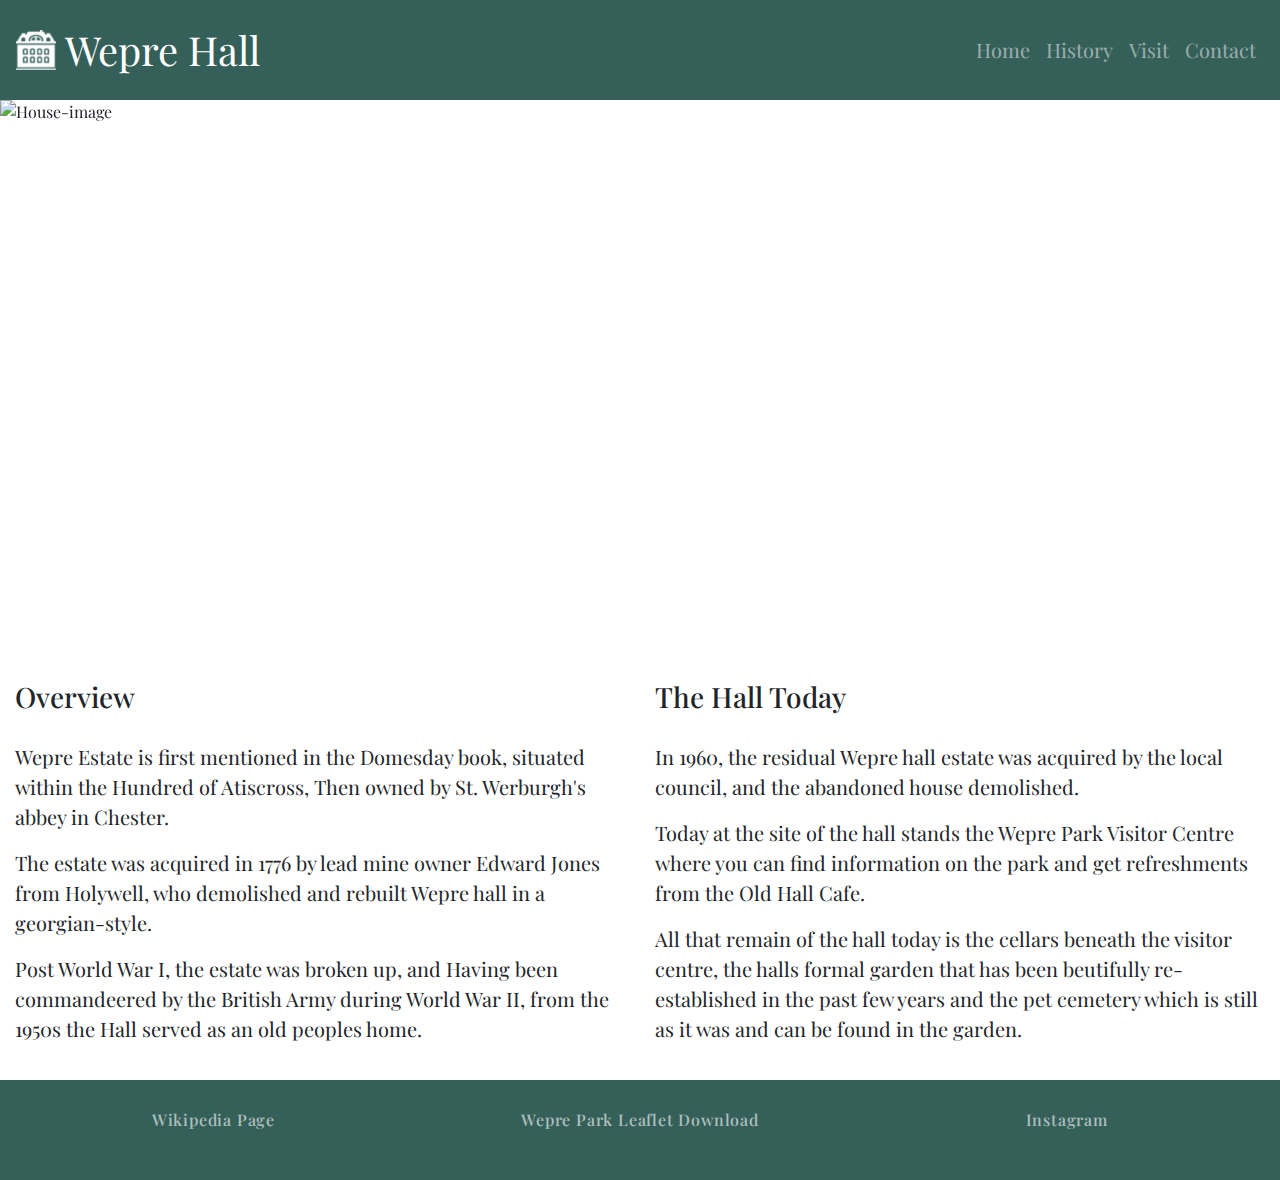
==== commit 40964026: "add alt attributes to index.html" ====
--- a/index.html
+++ b/index.html
@@ -114,21 +114,21 @@
             <img
               src="assets/images/pexels-img-main.jpg"
               class="d-block w-100 img-responsive"
-              alt="..."
+              alt="House-image"
             />
           </div>
           <div class="carousel-item">
             <img
               src="assets/images/pixabay-interior.jpg"
               class="d-block w-100 img-responsive"
-              alt="..."
+              alt="window-image"
             />
           </div>
           <div class="carousel-item">
             <img
               src="assets/images/pixabay-interior2.jpg"
               class="d-block w-100 img-responsive"
-              alt="..."
+              alt="interior-image"
             />
           </div>
         </div>
